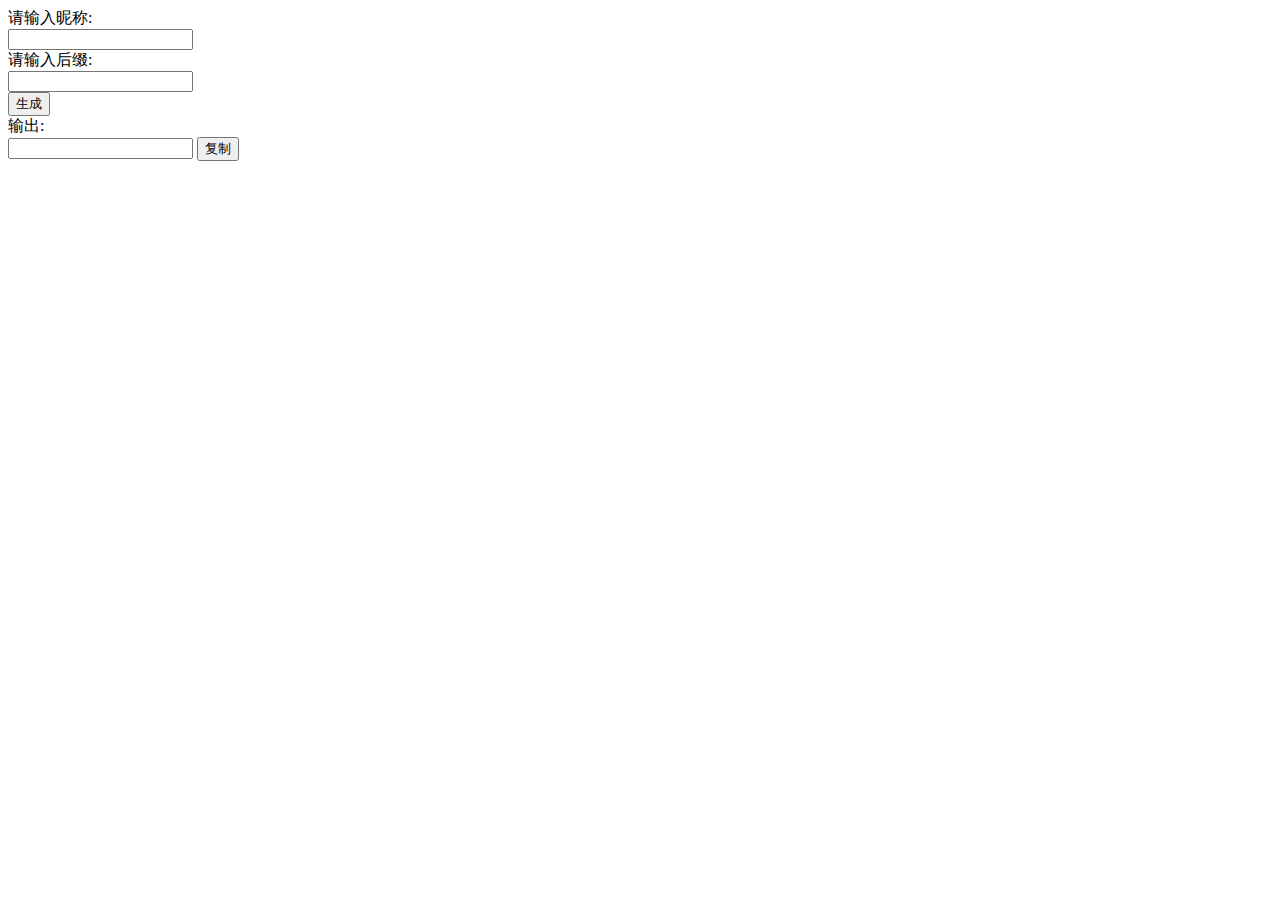
==== tailtool/index.html @ 19edd2c9 "Update index.html" ====
<!DOCTYPE html>  
<html lang="en">  
<head>  
<link rel="icon" href="https://dayanshifu.github.io/hao-littleyan/favicon.ico">
<meta charset="UTF-8">  
<meta name="viewport" content="width=device-width, initial-scale=1.0">  
<title>昵称小尾巴添加器</title>  
<script>  
function isSymbol(char) {  
    return !/[a-zA-Z0-9\u4e00-\u9fa5]/.test(char);  
}  
  
function generateResult() {  
    var nickname = document.getElementById('nickname').value;  
    var suffix = document.getElementById('suffix').value;  
    var symbols = [];  
    var nonSymbols = [];  
    for (var i = 0; i < suffix.length; i++) {  
        if (isSymbol(suffix[i])) {  
            symbols.push(suffix[i]);  
        } else {  
            nonSymbols.push(suffix[i]);  
        }  
    }  
    symbols.reverse();  
    var result = '⁧'+symbols.join('') + nonSymbols.join('') + '⁧'+nickname;  
    document.getElementById('output').value = result;  
}  
async function copyToClipboard() {  
    generateResult()
    try {  
        const textToCopy = document.getElementById('output').value;  
        await navigator.clipboard.writeText(textToCopy);  
        alert('文本已复制到剪贴板！');  
    } catch (err) {  
        console.error('无法复制文本: ', err);  
        alert('无法复制文本，请确保您的浏览器支持此功能。');  
    }  
}  
</script>  
</head>  
<body>  
  
<label for="nickname">请输入昵称:</label>  <br>
<input type="text" id="nickname" name="nickname">  <br>
  
<label for="suffix">请输入后缀:</label>  <br>
<input type="text" id="suffix" name="suffix">  <br>
  
<button onclick="generateResult()">生成</button>  <br>
  
<label for="output">输出:</label>  <br>
<input type="text" id="output" name="output">  
  
  
<button onclick="copyToClipboard()">复制</button>
</body>  
</html>
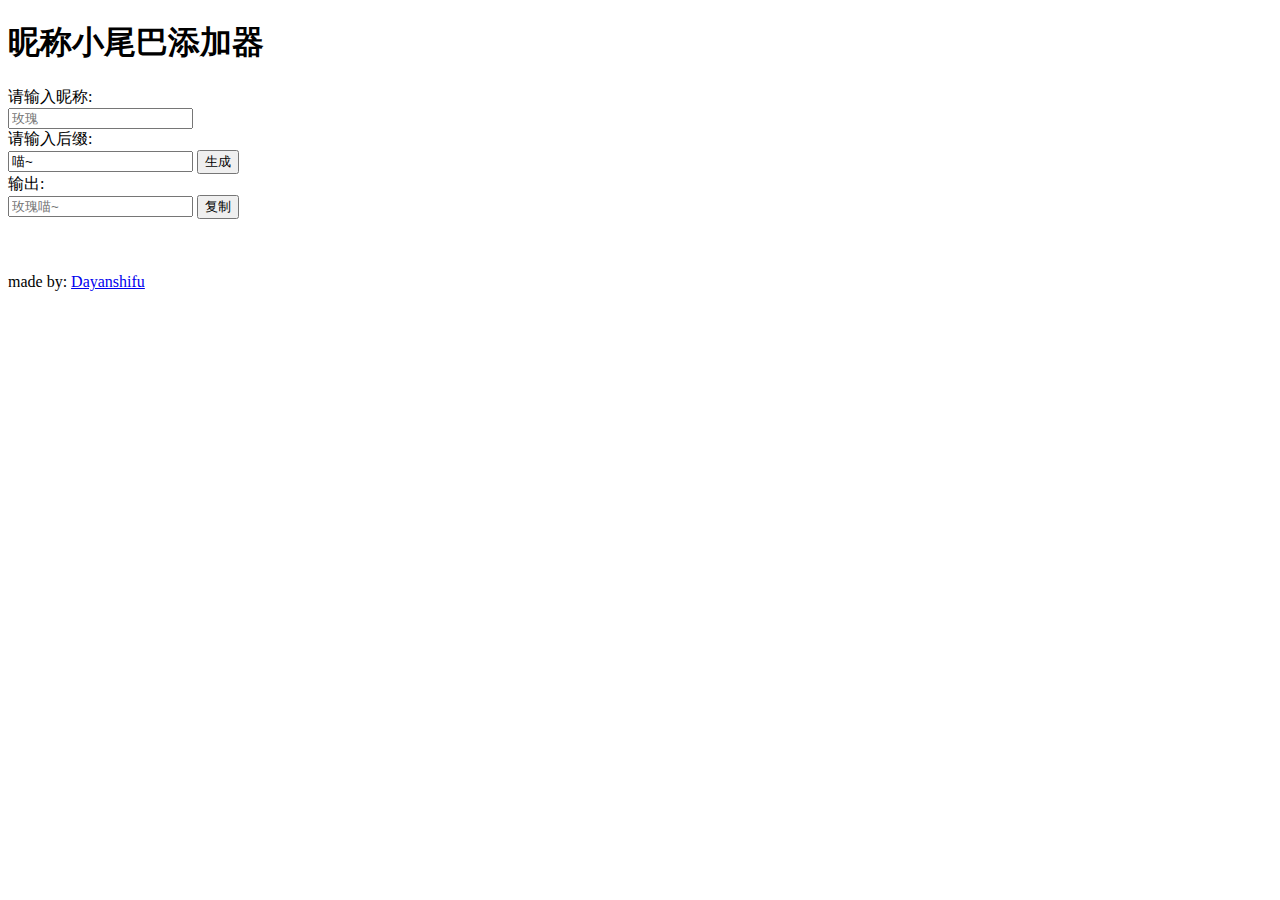
==== commit 2e62d470: "1" ====
--- a/tailtool/index.html
+++ b/tailtool/index.html
@@ -1,7 +1,7 @@
 <!DOCTYPE html>  
 <html lang="en">  
 <head>  
-<link rel="icon" href="https://dayanshifu.github.io/hao-littleyan/favicon.ico">
+<link rel="icon" href="https://home.lolikon.us.kg/favicon.ico">
 <meta charset="UTF-8">  
 <meta name="viewport" content="width=device-width, initial-scale=1.0">  
 <title>昵称小尾巴添加器</title>  
@@ -11,8 +11,16 @@
 }  
   
 function generateResult() {  
-    var nickname = document.getElementById('nickname').value;  
-    var suffix = document.getElementById('suffix').value;  
+    if (document.getElementById('nickname').value.trim() !== '') {    
+        var nickname = document.getElementById('nickname').value;  
+    }else{
+        var nickname = '玫瑰'
+    }
+    if (document.getElementById('suffix').value.trim() !== '') {    
+        var suffix = document.getElementById('suffix').value;  
+    }else{  
+        var suffix = '喵~'
+    }
     var symbols = [];  
     var nonSymbols = [];  
     for (var i = 0; i < suffix.length; i++) {  
@@ -34,25 +42,26 @@
         alert('文本已复制到剪贴板！');  
     } catch (err) {  
         console.error('无法复制文本: ', err);  
-        alert('无法复制文本，请确保您的浏览器支持此功能。');  
+        alert('无法复制文本，请手动点输出文本框全选复制');  
     }  
 }  
 </script>  
 </head>  
 <body>  
-  
+<h1>昵称小尾巴添加器</h1>
 <label for="nickname">请输入昵称:</label>  <br>
-<input type="text" id="nickname" name="nickname">  <br>
+<input type="text" id="nickname" name="nickname"placeholder="玫瑰">  <br>
   
 <label for="suffix">请输入后缀:</label>  <br>
-<input type="text" id="suffix" name="suffix">  <br>
+<input type="text" id="suffix" name="suffix"placeholder="喵~"value="喵~"> 
   
 <button onclick="generateResult()">生成</button>  <br>
   
 <label for="output">输出:</label>  <br>
-<input type="text" id="output" name="output">  
+<input type="text" id="output" name="output"placeholder="玫瑰喵~">  
   
   
-<button onclick="copyToClipboard()">复制</button>
+<button onclick="copyToClipboard()">复制</button><br><br><br><br>
+<span>made by: <a href="https://lolikon.us.kg/">Dayanshifu</a></span>
 </body>  
 </html>